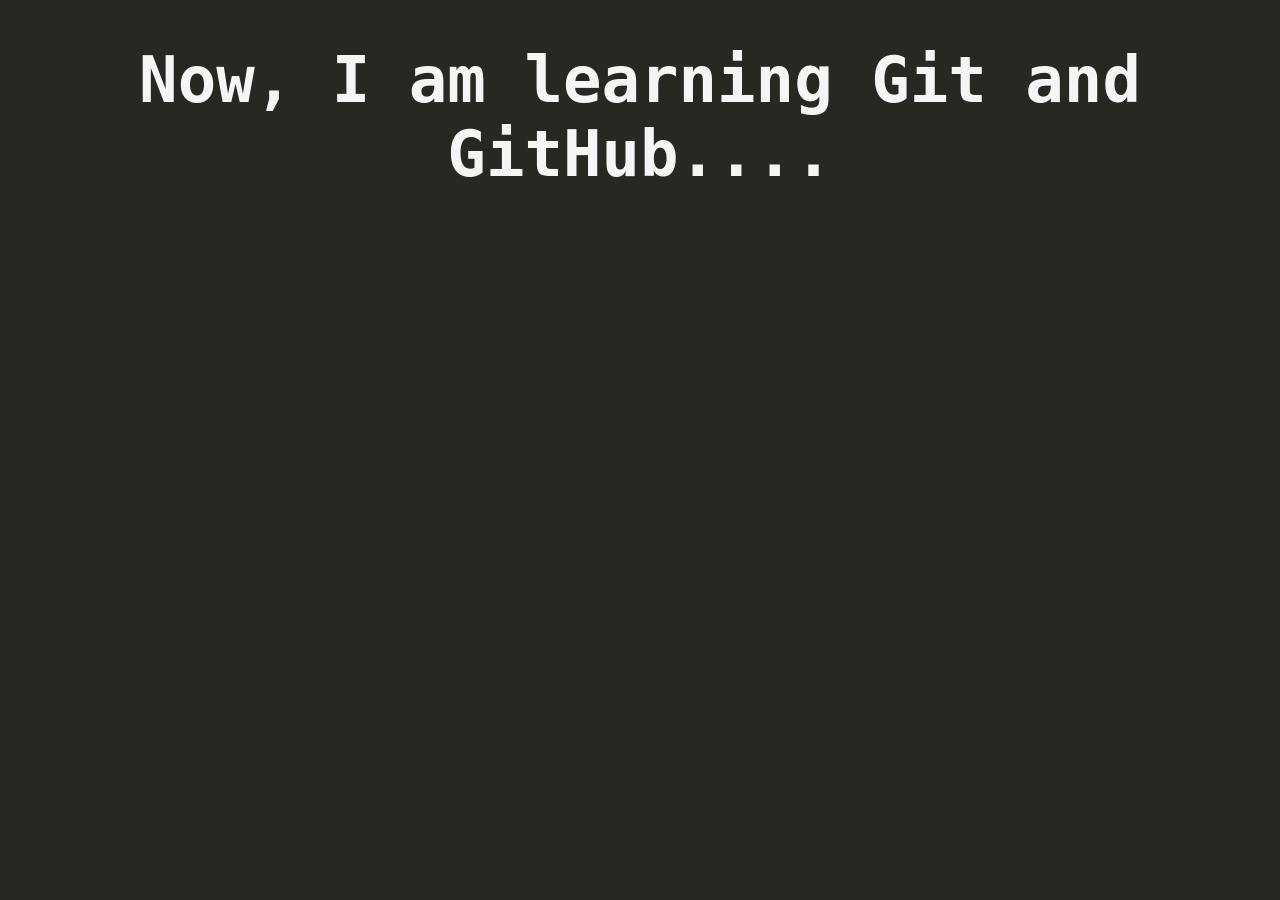
==== index.html @ 68bd0c3e "first git commit" ====
<!DOCTYPE html>
<html lang="en">
<head>
  <meta charset="UTF-8">
  <meta name="viewport" content="width=device-width, initial-scale=1.0">
  <title>Learning Git & GitHub</title>

  <link rel="stylesheet" href="style.css">  
</head>
<body>
  <h1>Now, I am learning Git and GitHub....</h1>

  <script src="main.js"></script>
</body>
</html>
---- style.css ----
body{
  background-color: #272822;
  color: #f5f5f5;
  font-family: monospace;
  text-align: center;
  font-size: 2rem;
}
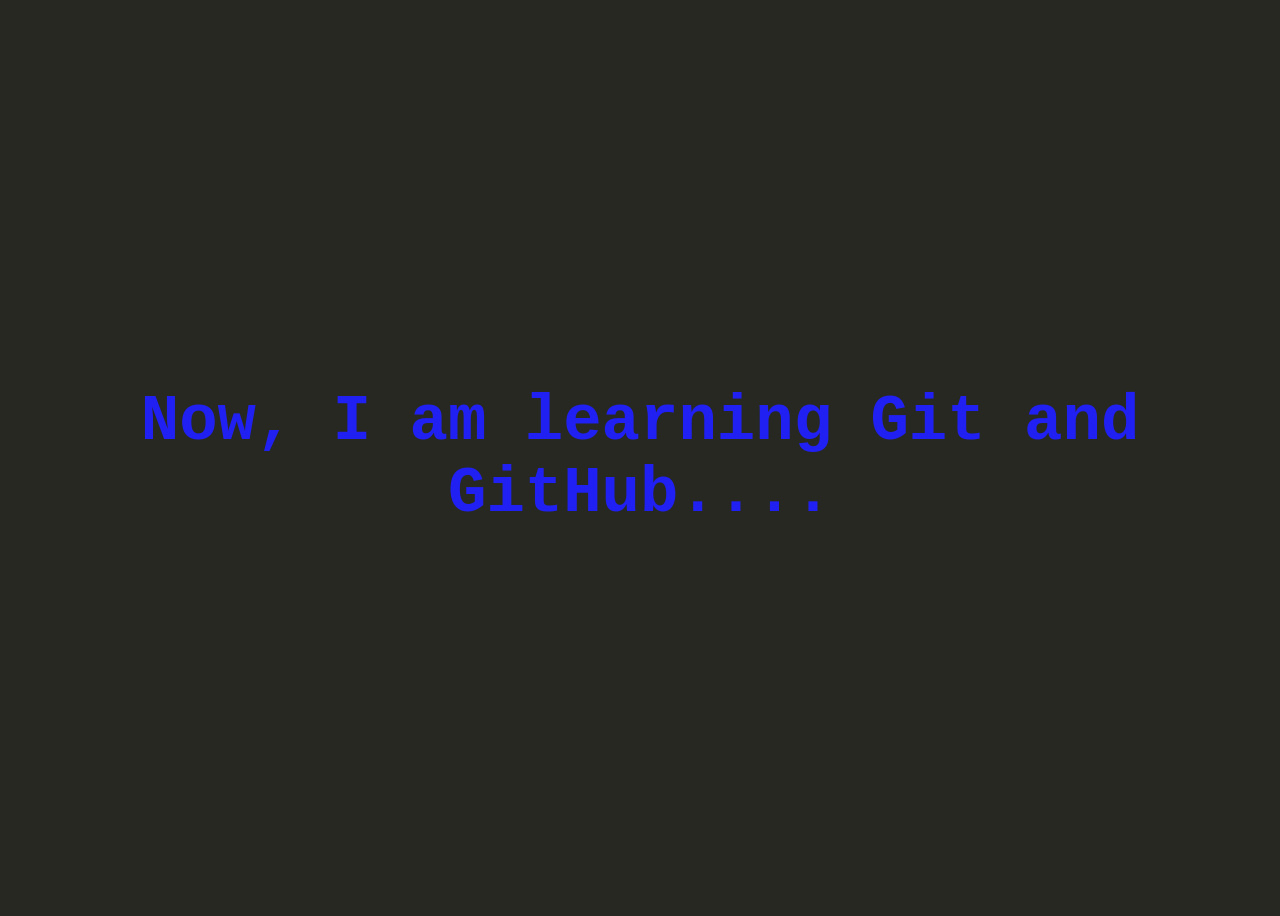
==== commit ddf1f1eb: "set random color on h1 after 1 sec." ====
--- a/index.html
+++ b/index.html
@@ -9,7 +9,6 @@
 </head>
 <body>
   <h1>Now, I am learning Git and GitHub....</h1>
-
   <script src="main.js"></script>
 </body>
 </html>
--- a/style.css
+++ b/style.css
@@ -4,4 +4,8 @@
   font-family: monospace;
   text-align: center;
   font-size: 2rem;
+  display: flex;
+  justify-content: center;
+  align-items: center;
+  height: 100vh;
 }
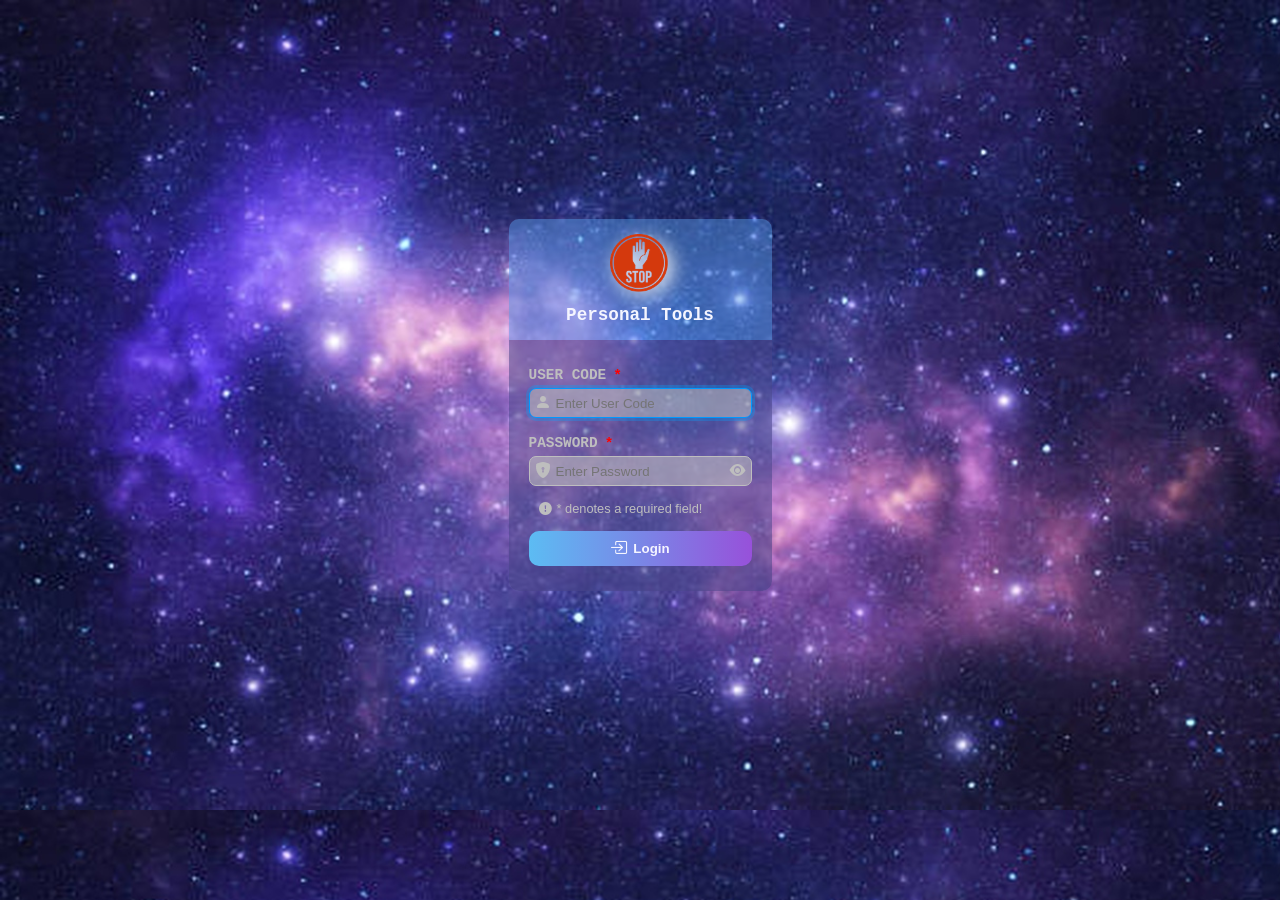
==== commit 3bd01cce: "feat : add a login page" ====
--- a/index.html
+++ b/index.html
@@ -1,14 +1,55 @@
 <!DOCTYPE html>
 <html lang="en">
+
 <head>
   <meta charset="UTF-8">
   <meta name="viewport" content="width=device-width, initial-scale=1.0">
-  <title>Learning Git & GitHub</title>
+  <title>login</title>
 
-  <link rel="stylesheet" href="style.css">  
+  <!-- Favicon -->
+  <link rel="shortcut icon" href="images/icon/no-entry-sign.png" type="image/x-icon">
+
+  <!-- Bootstrap Font Icon -->
+  <link rel="stylesheet" href="https://cdn.jsdelivr.net/npm/bootstrap-icons@1.13.1/font/bootstrap-icons.min.css">
+
+  <link rel="stylesheet" href="style.css">
 </head>
+
 <body>
-  <h1>Now, I am learning Git and GitHub....</h1>
+  <div class="form-body">
+    <figure>
+      <img src="images/icon/red-stop-sign.png" alt="red stop sign">
+      <figcaption>Personal Tools</figcaption>
+    </figure>
+
+    <form autocomplete="off">
+      <div>
+        <label for="user-code">USER CODE <span class="required-mark">*</span></label>
+        <div class="input-div">
+          <i class="bi bi-person-fill"></i>
+          <input type="text" name="userCode" id="user-code" placeholder="Enter User Code" autofocus>
+        </div>
+      </div>
+
+      <div>
+        <label for="password">PASSWORD <span class="required-mark">*</span></label>
+        <div  class="input-div">
+          <i class="bi bi-shield-lock-fill"></i>
+          <input type="password" name="password" id="password" placeholder="Enter Password" >
+          <i class="bi bi-eye-fill" id="show-pass-icon"></i>
+        </div>
+      </div>
+
+      <div id="form-status">
+        <i class="bi bi-exclamation-circle-fill"></i>
+        <p>* denotes a required field!</p>
+      </div>
+
+      <button type="button" id="login-btn"><i class="bi bi-box-arrow-in-right"></i> Login</button>
+    </form>
+  </div>
+
   <script src="main.js"></script>
 </body>
+
 </html>
--- a/style.css
+++ b/style.css
@@ -1,11 +1,158 @@
+*{
+  margin: 0;
+  padding: 0;
+  box-sizing: border-box;
+  font-family: Arial, Helvetica, sans-serif;
+  user-select: none;
+}
+
 body{
-  background-color: #272822;
-  color: #f5f5f5;
-  font-family: monospace;
-  text-align: center;
-  font-size: 2rem;
+  background-image: url("/images/galaxy.jpg");
+  background-size: cover;
   display: flex;
   justify-content: center;
   align-items: center;
-  height: 100vh;
+  height: 90vh;
+
+}
+
+.form-body{
+  background-color: #ffffff3b;
+  border-radius: 10px;
+  max-width: 350px;
+  display: flex;
+  flex-direction: column;
+  justify-content: center;
+  align-items: center;
+  overflow: hidden;
+}
+
+.form-body figure{
+  width: 100%;
+  background-color: #0067dd4f;
+  display: flex;
+  flex-direction: column;
+  justify-content: center;
+  align-items: center;
+  padding: 15px 0px;
+}
+
+.form-body img{
+  width: 60px;
+  margin-bottom: 10px;
+  filter: drop-shadow(5px 5px 10px #fff);
+  animation: drop ease-in-out 1s infinite alternate;
+}
+
+@keyframes drop {
+  0% {filter: drop-shadow(3px 3px 6px #fff);}
+  100% {filter: drop-shadow(6px 6px 13px #fff);}
+}
+
+
+.form-body figcaption{
+  color: #f5f5ff;
+  font-size: 1.1rem;
+  font-family: 'Courier New', Courier, monospace;
+  font-weight: bolder;
+}
+
+form{
+  background-color: #06005e63;
+  padding: 25px 20px;
+  display: flex;
+  flex-direction: column;
+  gap: 15px;
+}
+
+.required-mark {
+  color: #f00;
+}
+
+form label{
+  color: #bebebe;
+  font-weight: bold;
+  font-size: .9rem;
+  font-family: 'Courier New', Courier, monospace;
+}
+
+form .input-div{
+  display: flex;
+  align-items: center;
+  gap: 5px;
+  padding: 5px;
+  background-color: #bebebe91;
+  border-radius: 7px;
+  color: #bebebe;
+  border: 1.5px solid #bebebe;
+  margin-top: 5px;
+  outline: 0px solid #00a2ff4d;
+  transition: outline .2s ease-in-out;
+}
+
+form input{
+  background-color: transparent;
+  border: none;
+  outline: none;
+  color: #f5f5ff;
+}
+
+form .input-div:has(input:focus) {
+  border-color: #0099ff;
+  outline-width: 3px;
+  /* background-color: #79beff54; */
+}
+
+#show-pass-icon:hover{
+  color: #bd6dffd5;
+}
+
+form i{
+  color: #bebebe;
+}
+
+#form-status{
+  display: flex;
+  gap: 5px;
+  font-size: .8rem;
+  margin-left: 10px;
+}
+
+/* CSS */
+#form-status > * {
+  color: var(--child-color, #bebebe);
+}
+
+form button{
+  display: flex;
+  align-items: center;
+  justify-content: center;
+  gap: 5px;
+  padding: 7px 0px;
+  /* font-size: 1.1rem; */
+  background-image: linear-gradient(to right,#5cbcf3, #9751da);
+  color: #f5f5ff;
+  font-weight: bold;
+  border-radius: 10px;
+  border: none;
+  outline: none;
+  position: relative;
+  bottom: 0px;
+  z-index: 1;
+  transition: bottom .2s ease-in-out;
+}
+
+form button i{
+  font-size: 1.1rem;
+  color: #f5f5ff;
+}
+
+form button:hover, form button:focus{
+  cursor: pointer;
+  bottom: 2px;
+  box-shadow: 1px 1px 5px 2px #0184ff91
+}
+
+.error{
+  border-color: red !important;
 }
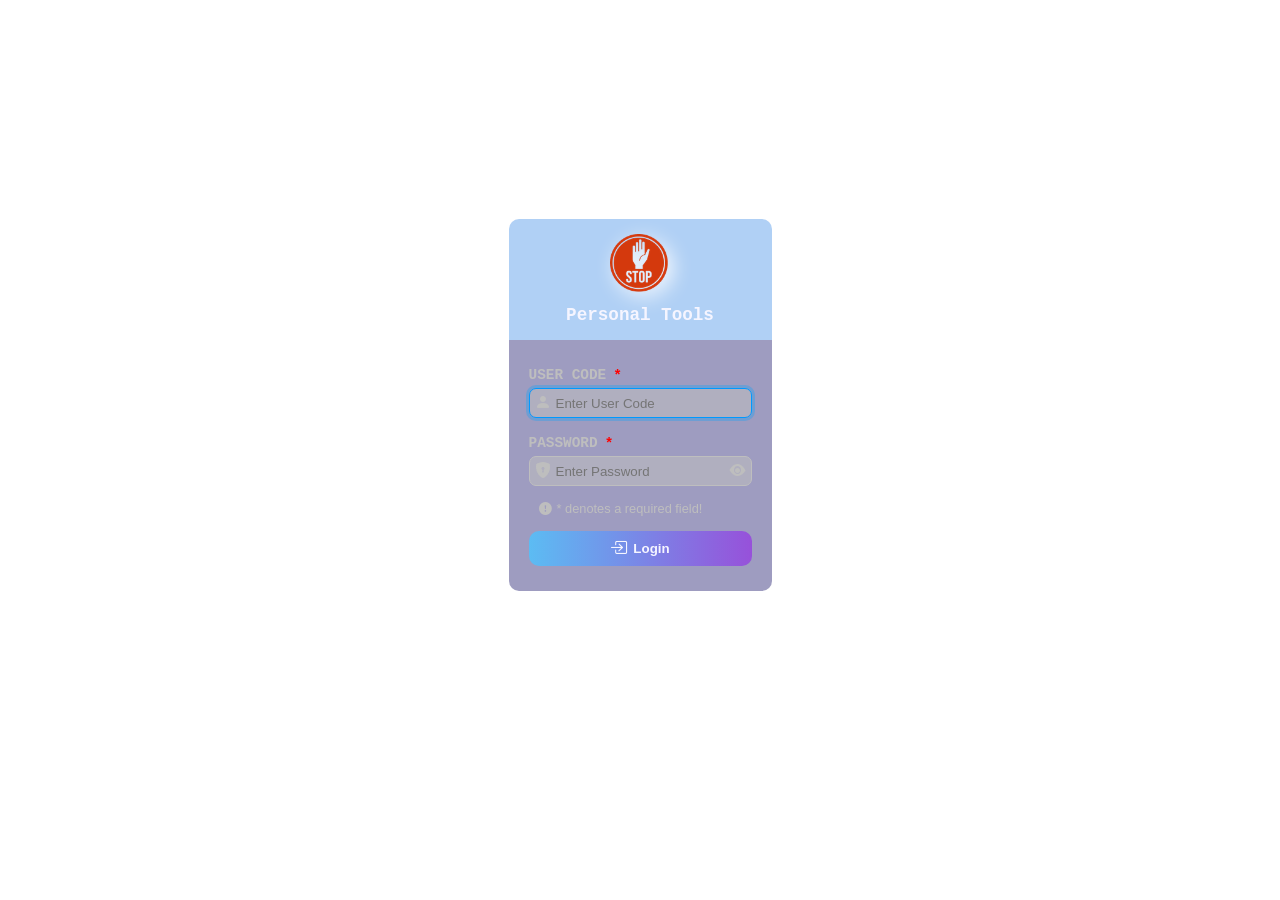
==== commit 45377774: "change login image." ====
--- a/index.html
+++ b/index.html
@@ -18,7 +18,7 @@
 <body>
   <div class="form-body">
     <figure>
-      <img src="images/icon/red-stop-sign.png" alt="red stop sign">
+      <img src="./assets/red-stop-sign.png" alt="red stop sign">
       <figcaption>Personal Tools</figcaption>
     </figure>
 
@@ -52,4 +52,4 @@
   <script src="main.js"></script>
 </body>
 
-</html>+</html>
--- a/style.css
+++ b/style.css
@@ -4,16 +4,16 @@
   box-sizing: border-box;
   font-family: Arial, Helvetica, sans-serif;
   user-select: none;
+  
 }
 
 body{
-  background-image: url("/images/galaxy.jpg");
+  background-image: url("./images/galaxy.jpg");
   background-size: cover;
   display: flex;
   justify-content: center;
   align-items: center;
   height: 90vh;
-
 }
 
 .form-body{
@@ -155,4 +155,4 @@
 
 .error{
   border-color: red !important;
-}+}
